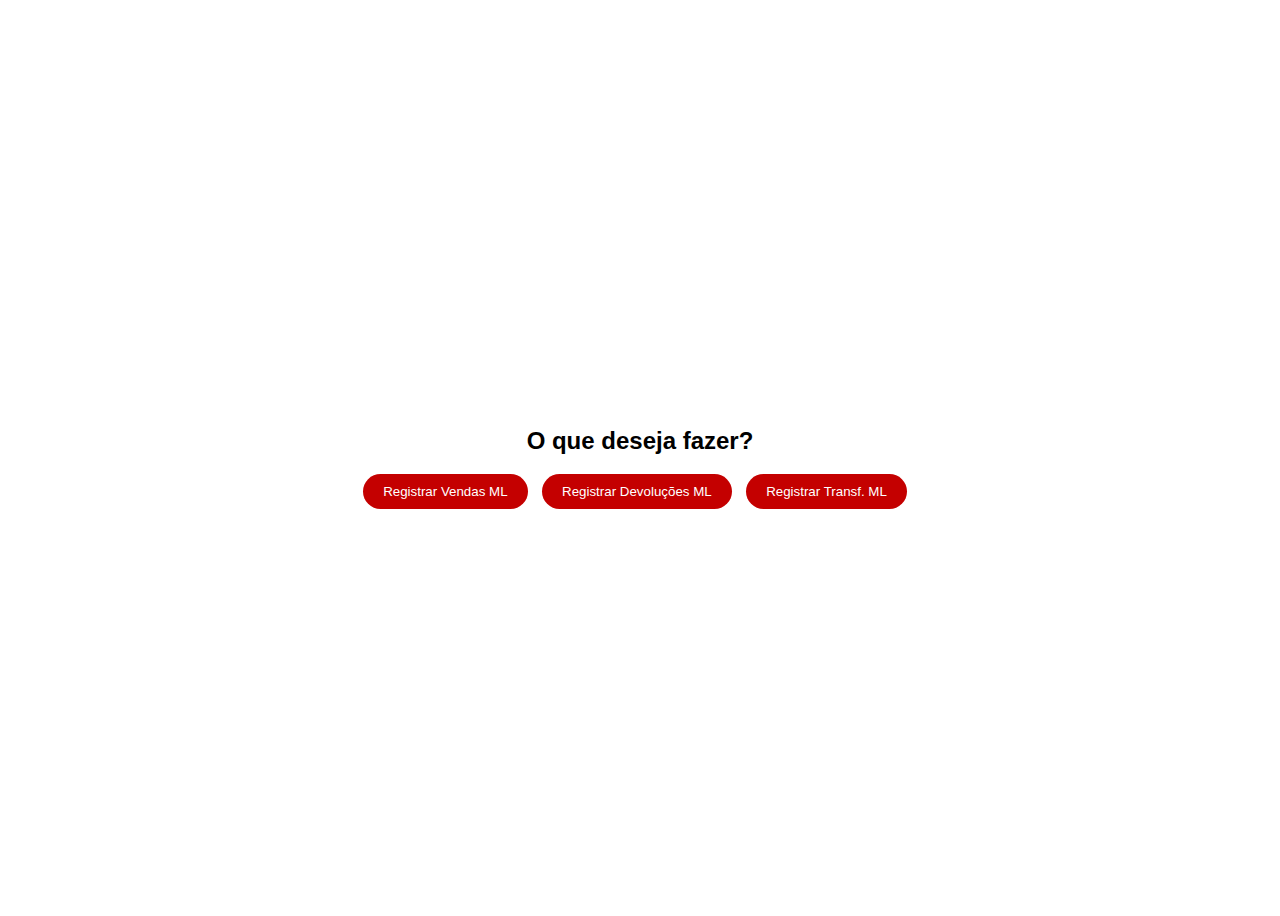
==== index.html @ fda765e8 "index.html" ====
<!DOCTYPE html>
<html lang="pt-BR">
<head>
    <meta charset="UTF-8">
    <meta name="viewport" content="width=device-width, initial-scale=1.0">
    <title>Relatórios ML - Eletropel</title>
    <!-- Incluir o CSS das Telas -->
    <link rel="stylesheet" href="style.css">
    <script src="https://apis.google.com/js/api.js"></script>
    <script>
      function iniciarAPI() {
          gapi.load('client', iniciarCliente);
      }

      function iniciarCliente() {
          gapi.client.init({
              apiKey: 'AIzaSyBAOj9gIYyX8GUPJYMfMR_XS3Pq9uULSyw'
          }).then(function() {
              console.log('API do Google Sheets autenticada com sucesso!');
              // Chamar funções para manipular a planilha
              lerPlanilha();
          }, function(error) {
              console.error('Erro ao autenticar API do Google Sheets:', error);
          });
      }

      function lerPlanilha() {
          gapi.client.sheets.spreadsheets.values.get({
              spreadsheetId: '1gfk-7sG78vVsAODL0HfRmkgkV7XOaIJCFqAKHjCms4Q/edit#gid=1653040397',
              range: 'NomeDaAba!A1:B10', // Especifique o intervalo de células que deseja ler
          }).then(function(response) {
              var valores = response.result.values;
              if (valores.length > 0) {
                  console.log('Valores lidos da planilha:');
                  valores.forEach(function(linha) {
                      console.log(linha.join(', '));
                  });
              } else {
                  console.log('Nenhum dado encontrado na planilha.');
              }
          }, function(error) {
              console.error('Erro ao ler dados da planilha:', error);
          });
      }
  </script>
  </head>
<body>
  <!-- Conteúdo da Tela 1-->
  <div id="tela1" class="tela">
    <h2>O que deseja fazer?</h2>
    <button id="botaoOpcao1">Registrar Vendas ML</button>
    <button id="botaoOpcao2">Registrar Devoluções ML</button>
    <button id="botaoOpcao3">Registrar Transf. ML</button>
  </div>
  
  <div id="tela2" class="oculto">
    <h2>Vendas Mercado Livre</h2>
    <div id="currentDate2"></div>

    <table id="salesTable">
        <thead>
            <tr>
                <th>Código do Cliente</th>
                <th>Cliente</th>
                <th>Número da Nota</th>
                <th>Valor da Nota</th>
                <th>Valor Recebido</th>
                <th>Desconto</th>
            </tr>
        </thead>
        <tbody>
            <!-- Aqui você pode adicionar as linhas conforme necessário -->
        </tbody>
    </table>

    <div id="totalReceived"></div>

    <button onclick="addSale()">Adicionar Venda</button>
    <button onclick="exportToGoogleSheets()">Exportar para Planilha</button>
    <button onclick="printTable()">Imprimir Tabela</button>
    <button onclick="backpage()">Voltar</button>
</div>    

<div id="tela3" class="oculto">
  <h2>Devoluções Mercado Livre</h2>
  <div id="currentDate3"></div>

  <table id="returnsTable">
      <thead>
          <tr>
              <th>Código do Cliente</th>
              <th>Cliente</th>
              <th>Número da Nota</th>
              <th>Valor da Nota</th>
              <th>Valor Recebido</th>
              <th>Desconto</th>
              <th>Transferido</th>
          </tr>
      </thead>
      <tbody>
          <!-- Aqui você pode adicionar as linhas conforme necessário -->
      </tbody>
  </table>

  <div id="totalReturned"></div>

  <button onclick="addReturn()">Adicionar Devolução</button>
  <button onclick="exportToGoogleSheets()">Exportar para Planilha</button>
  <button onclick="printTable()">Imprimir Tabela</button>
  <button onclick="backpage()">Voltar</button>
</div>    

<div id="tela4" class="oculto">
  <h2>Transferências Vendas ML</h2>
  <div id="currentDate4"></div>

  <table id="salesTable4">
      <thead>
          <tr>
            <th>Código do Cliente</th>
            <th>Cliente</th>
            <th>Número da Nota</th>
            <th>Valor da Nota</th>
            <th>Valor Recebido</th>
            <th>Desconto</th>
          </tr>
      </thead>
      <tbody>
          <!-- Aqui você pode adicionar as linhas conforme necessário -->
      </tbody>
  </table>

  <div id="totalReceived4"></div>

  <button onclick="addSaleTela4()">Adicionar Venda</button>
  <button onclick="exportToGoogleSheets()">Exportar para Planilha</button>
  <button onclick="printTable()">Imprimir Tabela</button>
  <button onclick="backpage()">Voltar</button>
</div>

  <!-- Incluir o JavaScript das Telas -->
  <script>
            // Referências aos elementos HTML
            const tela1 = document.getElementById('tela1');
        const tela2 = document.getElementById('tela2');
        const tela3 = document.getElementById('tela3');
        const tela4 = document.getElementById('tela4');

        const botaoOpcao1 = document.getElementById('botaoOpcao1');
        const botaoOpcao2 = document.getElementById('botaoOpcao2');
        const botaoOpcao3 = document.getElementById('botaoOpcao3');

        // Adicionando eventos aos botões
        botaoOpcao1.addEventListener('click', function() {
            tela1.classList.add('oculto');
            tela2.classList.remove('oculto');
        });

        botaoOpcao2.addEventListener('click', function() {
            tela1.classList.add('oculto');
            tela3.classList.remove('oculto');
        });

        botaoOpcao3.addEventListener('click', function() {
            tela1.classList.add('oculto');
            tela4.classList.remove('oculto');
        });

        // Função para voltar à tela anterior
        function backpage() {
            const telas = [tela1, tela2, tela3, tela4];
            for (let i = 0; i < telas.length; i++) {
                if (!telas[i].classList.contains('oculto')) {
                    telas[i].classList.add('oculto');
                    if (i > 0) {
                        if (i === 1 || i === 2 || i === 3) {
                            tela1.classList.remove('oculto');
                        } else {
                            telas[i - 1].classList.remove('oculto');
                        }
                    } else {
                        telas[telas.length - 1].classList.remove('oculto');
                    }
                    break;
                }
            }
        }

        //Script tela 2

                // Função para adicionar uma venda
                function addSale() {
                    const salesTable = document.getElementById('salesTable').getElementsByTagName('tbody')[0];
                    const newRow = salesTable.insertRow();
        
                    // Adicionar células com campos de entrada para cada dado
                    const cells = [];
                    for (let i = 0; i < 6; i++) {
                        cells.push(newRow.insertCell());
                    }
        
                    // Células com campos de entrada para cada dado
                    cells[0].innerHTML = '<input type="text" name="customerCode">';
                    cells[1].innerHTML = '<input type="text" name="customerName">';
                    cells[2].innerHTML = '<input type="text" name="invoiceNumber">';
                    cells[3].innerHTML = '<input type="number" step="0.01" name="invoiceValue" oninput="calculateDiscount(this)">';
                    cells[4].innerHTML = '<input type="number" step="0.01" name="receivedValue" oninput="updateTotalReceived()">';
                    cells[5].innerHTML = '<input type="text" name="discount">';
                }
        
                function calculateDiscount(input) {
                    const row = input.parentNode.parentNode;
                    const invoiceValue = parseFloat(row.cells[3].querySelector('input').value);
                    const receivedValue = parseFloat(row.cells[4].querySelector('input').value);
                    const discount = invoiceValue - receivedValue;
        
                    // Atualizar o valor do campo de desconto
                    row.cells[5].querySelector('input').value = discount.toFixed(2);
                }
        
                function updateTotalReceived() {
                    const rows = document.getElementById('salesTable').getElementsByTagName('tbody')[0].getElementsByTagName('tr');
                    let totalReceived = 0;
        
                    for (let i = 0; i < rows.length; i++) {
                        const receivedValue = parseFloat(rows[i].cells[4].querySelector('input').value);
                        totalReceived += isNaN(receivedValue) ? 0 : receivedValue;
                    }
        
                    document.getElementById('totalReceived').textContent = 'Total Recebido: R$ ' + totalReceived.toFixed(2);
                }
        
                function exportToGoogleSheets() {
                    alert('Dados exportados com sucesso para o Google Sheets!');
                }
        
                function printTable() {
                    window.print();
                }
        
                // Função para exibir a data atual
                function getCurrentDate() {
                    const now = new Date();
                    const formattedDate = now.toLocaleDateString('pt-BR');
                    document.getElementById('currentDate2').textContent = 'Data Transferência: ' + formattedDate;
                }
        
                // Chamada da função para exibir a data atual ao carregar a página
                getCurrentDate();

                //Script tela 3

                        // Função para adicionar uma devolução
        function addReturn() {
            const returnsTable = document.getElementById('returnsTable').getElementsByTagName('tbody')[0];
            const newRow = returnsTable.insertRow();

            // Adicionar células com campos de entrada para cada dado
            const cells = [];
            for (let i = 0; i < 7; i++) {
                cells.push(newRow.insertCell());
            }

            // Células com campos de entrada para cada dado
            cells[0].innerHTML = '<input type="text" name="customerCode">';
            cells[1].innerHTML = '<input type="text" name="customerName">';
            cells[2].innerHTML = '<input type="text" name="invoiceNumber">';
            cells[3].innerHTML = '<input type="number" step="0.01" name="invoiceValue">';
            cells[4].innerHTML = '<input type="number" step="0.01" name="returnedValue" oninput="updateTotalReturned()">';
            cells[5].innerHTML = '<input type="text" name="returnReason">';
            cells[6].innerHTML = '<input type="checkbox" name="transferred">';
        }

        function updateTotalReturned() {
            const rows = document.getElementById('returnsTable').getElementsByTagName('tbody')[0].getElementsByTagName('tr');
            let totalReturned = 0;

            for (let i = 0; i < rows.length; i++) {
                const returnedValue = parseFloat(rows[i].cells[4].querySelector('input').value);
                totalReturned += isNaN(returnedValue) ? 0 : returnedValue;
            }

            document.getElementById('totalReturned').textContent = 'Total Devolvido: R$ ' + totalReturned.toFixed(2);
        }

        function exportToGoogleSheets() {
            alert('Dados exportados com sucesso para o Google Sheets!');
        }

        function printTable() {
            window.print();
        }

        // Função para exibir a data atual
        function getCurrentDate() {
            const now = new Date();
            const formattedDate = now.toLocaleDateString('pt-BR');
            document.getElementById('currentDate3').textContent = 'Data Devolução: ' + formattedDate;
        }

        // Chamada da função para exibir a data atual ao carregar a página
        getCurrentDate();

    // Script tela 4

    // Função para adicionar uma venda na tela 4
    function addSaleTela4() {
        const salesTable = document.getElementById('salesTable4').getElementsByTagName('tbody')[0];
        const newRow = salesTable.insertRow();

        // Adicionar células com campos de entrada para cada dado
        const cells = [];
        for (let i = 0; i < 6; i++) {
            cells.push(newRow.insertCell());
        }

        // Células com campos de entrada para cada dado
        cells[0].innerHTML = '<input type="text" name="customerCode">';
        cells[1].innerHTML = '<input type="text" name="customerName">';
        cells[2].innerHTML = '<input type="text" name="invoiceNumber">';
        cells[3].innerHTML = '<input type="number" step="0.01" name="invoiceValue" oninput="calculateDiscount(this)">';
        cells[4].innerHTML = '<input type="number" step="0.01" name="receivedValue" oninput="updateTotalReceivedTela4()">';
        cells[5].innerHTML = '<input type="text" name="discount">';
    }

    function calculateDiscount(input) {
        const row = input.parentNode.parentNode;
        const invoiceValue = parseFloat(row.cells[3].querySelector('input').value);
        const receivedValue = parseFloat(row.cells[4].querySelector('input').value);
        const discount = invoiceValue - receivedValue;

        // Atualizar o valor do campo de desconto
        row.cells[5].querySelector('input').value = discount.toFixed(2);
    }

    function updateTotalReceivedTela4() {
        const rows = document.getElementById('salesTable4').getElementsByTagName('tbody')[0].getElementsByTagName('tr');
        let totalReceived = 0;

        for (let i = 0; i < rows.length; i++) {
            const receivedValue = parseFloat(rows[i].cells[4].querySelector('input').value);
            totalReceived += isNaN(receivedValue) ? 0 : receivedValue;
        }

        document.getElementById('totalReceived4').textContent = 'Total Recebido: R$ ' + totalReceived.toFixed(2);
    }

    function exportToGoogleSheets() {
        alert('Dados exportados com sucesso para o Google Sheets!');
    }

    function printTable() {
        window.print();
    }

    // Função para exibir a data atual na tela 4
    function getCurrentDate() {
        const now = new Date();
        const formattedDate = now.toLocaleDateString('pt-BR');
        document.getElementById('currentDate4').textContent = 'Data Transferência: ' + formattedDate;
    }

    // Chamada da função para exibir a data atual ao carregar a página na tela 4
    getCurrentDate();
  </script>
</body>
</html>
---- style.css ----
body {
    display: flex;
    align-items: center;
    justify-content: center;
    height: 100vh;
    font-family: Arial, sans-serif;
}

.oculto {
    display: none;
}

#tela2, #tela3, #tela4 {
    height: 100vh;
    font-family: Arial, sans-serif;
    margin: 20px;
}
/* ESTILOS DAS TELAS 2, 3 e 4 */

h2 {
    text-align: center;
}

table {
    width: 100%;
    border-collapse: collapse;
    margin-bottom: 20px;
}

table th, table td {
  border: 1px solid #ddd;
    padding: 8px;
    text-align: center;
}

table th {
    background-color: #f2f2f2;
}

button {
    padding: 10px 20px;
    background-color: #c40000;
    color: white;
    border: none;
    cursor: pointer;
    margin-right: 10px;
    border-radius: 20px;
}

button:hover {
    background-color: #ff7878;
    transition: 0.8s;
}

#totalReceived {
    margin-top: 10px;
    font-weight: bold;
}

#currentDate {
    text-align: right;
    margin-bottom: 20px;
}
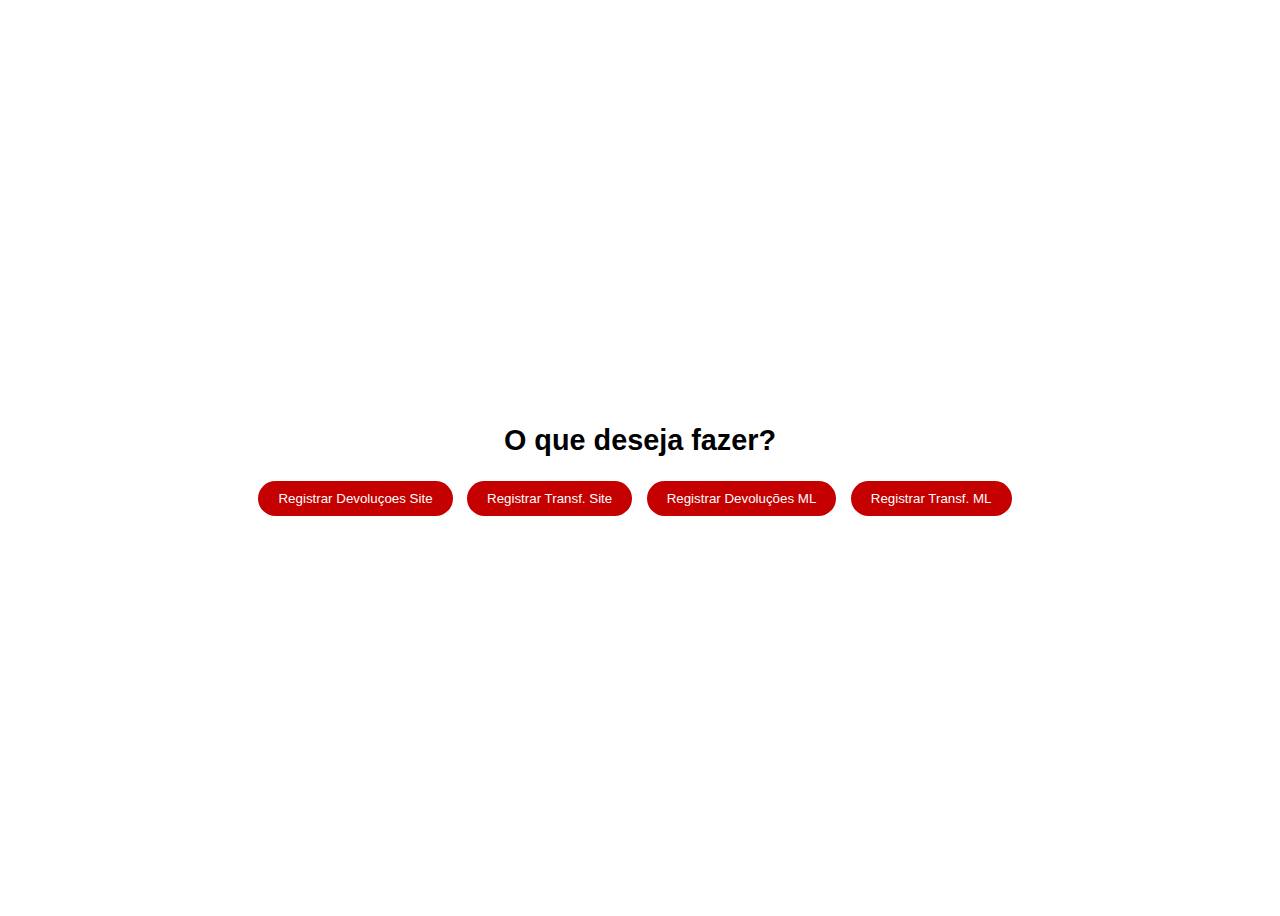
==== commit bdb8f781: "index.html" ====
--- a/index.html
+++ b/index.html
@@ -1,147 +1,46 @@
 <!DOCTYPE html>
 <html lang="pt-BR">
+
 <head>
     <meta charset="UTF-8">
     <meta name="viewport" content="width=device-width, initial-scale=1.0">
     <title>Relatórios ML - Eletropel</title>
     <!-- Incluir o CSS das Telas -->
     <link rel="stylesheet" href="style.css">
-    <script src="https://apis.google.com/js/api.js"></script>
+
+</head>
+
+<body>
+    <!-- Conteúdo da Tela 1-->
+    <div id="tela1" class="tela">
+        <h2>O que deseja fazer?</h2>
+        <button id="botaoOpcao1">Registrar Devoluçoes Site</button>
+        <button id="botaoOpcao4">Registrar Transf. Site</button>
+        <button id="botaoOpcao2">Registrar Devoluções ML</button>
+        <button id="botaoOpcao3">Registrar Transf. ML</button>
+    </div>
+
+    <!-- Conteúdo da Tela 2-->
+    <div id="tela2" class="oculto">
+            <iframe  src="https://docs.google.com/forms/d/e/1FAIpQLSfOCUJb0bfWxNnIndN2syYBJL9WbxooMzanW2RtgNfv-3du1g/viewform?embedded=true" width="1000" height="1200" frameborder="0" marginheight="0" marginwidth="0">Carregando…</iframe>
+            <button class="fixed-button" onclick="voltarAoInicio()">Voltar ao Início</button>
+        </div>
+
+    <!-- Conteúdo da Tela 3-->
+    <div id="tela3" class="oculto">
+            <iframe  src="https://docs.google.com/forms/d/e/1FAIpQLSe10FKGKsLWcFwhMBNNuIvwvUtAJIHkKozpP27LEAgxGFseqw/viewform?embedded=true" width="700" height="1200" frameborder="0" marginheight="0" marginwidth="0">Carregando…</iframe>
+            <button class="fixed-button" onclick="voltarAoInicio()">Voltar ao Início</button>
+    </div>
+
+    <!-- Conteúdo da Tela 4-->
+    <div id="tela4" class="oculto">
+            <iframe  src="https://docs.google.com/forms/d/e/1FAIpQLSezQVmMBfvigt8Hh-00I240JVOXlC1cO7_pPqWBK7kRlb-NSg/viewform?embedded=true" width="700" height="1200" frameborder="0" marginheight="0" marginwidth="0">Carregando…</iframe>
+            <button class="fixed-button" onclick="voltarAoInicio()">Voltar ao Início</button>
+    </div>
+
     <script>
-      function iniciarAPI() {
-          gapi.load('client', iniciarCliente);
-      }
-
-      function iniciarCliente() {
-          gapi.client.init({
-              apiKey: 'AIzaSyBAOj9gIYyX8GUPJYMfMR_XS3Pq9uULSyw'
-          }).then(function() {
-              console.log('API do Google Sheets autenticada com sucesso!');
-              // Chamar funções para manipular a planilha
-              lerPlanilha();
-          }, function(error) {
-              console.error('Erro ao autenticar API do Google Sheets:', error);
-          });
-      }
-
-      function lerPlanilha() {
-          gapi.client.sheets.spreadsheets.values.get({
-              spreadsheetId: '1gfk-7sG78vVsAODL0HfRmkgkV7XOaIJCFqAKHjCms4Q/edit#gid=1653040397',
-              range: 'NomeDaAba!A1:B10', // Especifique o intervalo de células que deseja ler
-          }).then(function(response) {
-              var valores = response.result.values;
-              if (valores.length > 0) {
-                  console.log('Valores lidos da planilha:');
-                  valores.forEach(function(linha) {
-                      console.log(linha.join(', '));
-                  });
-              } else {
-                  console.log('Nenhum dado encontrado na planilha.');
-              }
-          }, function(error) {
-              console.error('Erro ao ler dados da planilha:', error);
-          });
-      }
-  </script>
-  </head>
-<body>
-  <!-- Conteúdo da Tela 1-->
-  <div id="tela1" class="tela">
-    <h2>O que deseja fazer?</h2>
-    <button id="botaoOpcao1">Registrar Vendas ML</button>
-    <button id="botaoOpcao2">Registrar Devoluções ML</button>
-    <button id="botaoOpcao3">Registrar Transf. ML</button>
-  </div>
-  
-  <div id="tela2" class="oculto">
-    <h2>Vendas Mercado Livre</h2>
-    <div id="currentDate2"></div>
-
-    <table id="salesTable">
-        <thead>
-            <tr>
-                <th>Código do Cliente</th>
-                <th>Cliente</th>
-                <th>Número da Nota</th>
-                <th>Valor da Nota</th>
-                <th>Valor Recebido</th>
-                <th>Desconto</th>
-            </tr>
-        </thead>
-        <tbody>
-            <!-- Aqui você pode adicionar as linhas conforme necessário -->
-        </tbody>
-    </table>
-
-    <div id="totalReceived"></div>
-
-    <button onclick="addSale()">Adicionar Venda</button>
-    <button onclick="exportToGoogleSheets()">Exportar para Planilha</button>
-    <button onclick="printTable()">Imprimir Tabela</button>
-    <button onclick="backpage()">Voltar</button>
-</div>    
-
-<div id="tela3" class="oculto">
-  <h2>Devoluções Mercado Livre</h2>
-  <div id="currentDate3"></div>
-
-  <table id="returnsTable">
-      <thead>
-          <tr>
-              <th>Código do Cliente</th>
-              <th>Cliente</th>
-              <th>Número da Nota</th>
-              <th>Valor da Nota</th>
-              <th>Valor Recebido</th>
-              <th>Desconto</th>
-              <th>Transferido</th>
-          </tr>
-      </thead>
-      <tbody>
-          <!-- Aqui você pode adicionar as linhas conforme necessário -->
-      </tbody>
-  </table>
-
-  <div id="totalReturned"></div>
-
-  <button onclick="addReturn()">Adicionar Devolução</button>
-  <button onclick="exportToGoogleSheets()">Exportar para Planilha</button>
-  <button onclick="printTable()">Imprimir Tabela</button>
-  <button onclick="backpage()">Voltar</button>
-</div>    
-
-<div id="tela4" class="oculto">
-  <h2>Transferências Vendas ML</h2>
-  <div id="currentDate4"></div>
-
-  <table id="salesTable4">
-      <thead>
-          <tr>
-            <th>Código do Cliente</th>
-            <th>Cliente</th>
-            <th>Número da Nota</th>
-            <th>Valor da Nota</th>
-            <th>Valor Recebido</th>
-            <th>Desconto</th>
-          </tr>
-      </thead>
-      <tbody>
-          <!-- Aqui você pode adicionar as linhas conforme necessário -->
-      </tbody>
-  </table>
-
-  <div id="totalReceived4"></div>
-
-  <button onclick="addSaleTela4()">Adicionar Venda</button>
-  <button onclick="exportToGoogleSheets()">Exportar para Planilha</button>
-  <button onclick="printTable()">Imprimir Tabela</button>
-  <button onclick="backpage()">Voltar</button>
-</div>
-
-  <!-- Incluir o JavaScript das Telas -->
-  <script>
-            // Referências aos elementos HTML
-            const tela1 = document.getElementById('tela1');
+        // Referências aos elementos HTML
+        const tela1 = document.getElementById('tela1');
         const tela2 = document.getElementById('tela2');
         const tela3 = document.getElementById('tela3');
         const tela4 = document.getElementById('tela4');
@@ -167,201 +66,13 @@
         });
 
         // Função para voltar à tela anterior
-        function backpage() {
-            const telas = [tela1, tela2, tela3, tela4];
-            for (let i = 0; i < telas.length; i++) {
-                if (!telas[i].classList.contains('oculto')) {
-                    telas[i].classList.add('oculto');
-                    if (i > 0) {
-                        if (i === 1 || i === 2 || i === 3) {
-                            tela1.classList.remove('oculto');
-                        } else {
-                            telas[i - 1].classList.remove('oculto');
-                        }
-                    } else {
-                        telas[telas.length - 1].classList.remove('oculto');
-                    }
-                    break;
-                }
-            }
+        function voltarAoInicio() {
+            tela2.classList.add('oculto');
+            tela3.classList.add('oculto');
+            tela4.classList.add('oculto');
+            tela1.classList.remove('oculto');
         }
+    </script>
+</body>
 
-        //Script tela 2
-
-                // Função para adicionar uma venda
-                function addSale() {
-                    const salesTable = document.getElementById('salesTable').getElementsByTagName('tbody')[0];
-                    const newRow = salesTable.insertRow();
-        
-                    // Adicionar células com campos de entrada para cada dado
-                    const cells = [];
-                    for (let i = 0; i < 6; i++) {
-                        cells.push(newRow.insertCell());
-                    }
-        
-                    // Células com campos de entrada para cada dado
-                    cells[0].innerHTML = '<input type="text" name="customerCode">';
-                    cells[1].innerHTML = '<input type="text" name="customerName">';
-                    cells[2].innerHTML = '<input type="text" name="invoiceNumber">';
-                    cells[3].innerHTML = '<input type="number" step="0.01" name="invoiceValue" oninput="calculateDiscount(this)">';
-                    cells[4].innerHTML = '<input type="number" step="0.01" name="receivedValue" oninput="updateTotalReceived()">';
-                    cells[5].innerHTML = '<input type="text" name="discount">';
-                }
-        
-                function calculateDiscount(input) {
-                    const row = input.parentNode.parentNode;
-                    const invoiceValue = parseFloat(row.cells[3].querySelector('input').value);
-                    const receivedValue = parseFloat(row.cells[4].querySelector('input').value);
-                    const discount = invoiceValue - receivedValue;
-        
-                    // Atualizar o valor do campo de desconto
-                    row.cells[5].querySelector('input').value = discount.toFixed(2);
-                }
-        
-                function updateTotalReceived() {
-                    const rows = document.getElementById('salesTable').getElementsByTagName('tbody')[0].getElementsByTagName('tr');
-                    let totalReceived = 0;
-        
-                    for (let i = 0; i < rows.length; i++) {
-                        const receivedValue = parseFloat(rows[i].cells[4].querySelector('input').value);
-                        totalReceived += isNaN(receivedValue) ? 0 : receivedValue;
-                    }
-        
-                    document.getElementById('totalReceived').textContent = 'Total Recebido: R$ ' + totalReceived.toFixed(2);
-                }
-        
-                function exportToGoogleSheets() {
-                    alert('Dados exportados com sucesso para o Google Sheets!');
-                }
-        
-                function printTable() {
-                    window.print();
-                }
-        
-                // Função para exibir a data atual
-                function getCurrentDate() {
-                    const now = new Date();
-                    const formattedDate = now.toLocaleDateString('pt-BR');
-                    document.getElementById('currentDate2').textContent = 'Data Transferência: ' + formattedDate;
-                }
-        
-                // Chamada da função para exibir a data atual ao carregar a página
-                getCurrentDate();
-
-                //Script tela 3
-
-                        // Função para adicionar uma devolução
-        function addReturn() {
-            const returnsTable = document.getElementById('returnsTable').getElementsByTagName('tbody')[0];
-            const newRow = returnsTable.insertRow();
-
-            // Adicionar células com campos de entrada para cada dado
-            const cells = [];
-            for (let i = 0; i < 7; i++) {
-                cells.push(newRow.insertCell());
-            }
-
-            // Células com campos de entrada para cada dado
-            cells[0].innerHTML = '<input type="text" name="customerCode">';
-            cells[1].innerHTML = '<input type="text" name="customerName">';
-            cells[2].innerHTML = '<input type="text" name="invoiceNumber">';
-            cells[3].innerHTML = '<input type="number" step="0.01" name="invoiceValue">';
-            cells[4].innerHTML = '<input type="number" step="0.01" name="returnedValue" oninput="updateTotalReturned()">';
-            cells[5].innerHTML = '<input type="text" name="returnReason">';
-            cells[6].innerHTML = '<input type="checkbox" name="transferred">';
-        }
-
-        function updateTotalReturned() {
-            const rows = document.getElementById('returnsTable').getElementsByTagName('tbody')[0].getElementsByTagName('tr');
-            let totalReturned = 0;
-
-            for (let i = 0; i < rows.length; i++) {
-                const returnedValue = parseFloat(rows[i].cells[4].querySelector('input').value);
-                totalReturned += isNaN(returnedValue) ? 0 : returnedValue;
-            }
-
-            document.getElementById('totalReturned').textContent = 'Total Devolvido: R$ ' + totalReturned.toFixed(2);
-        }
-
-        function exportToGoogleSheets() {
-            alert('Dados exportados com sucesso para o Google Sheets!');
-        }
-
-        function printTable() {
-            window.print();
-        }
-
-        // Função para exibir a data atual
-        function getCurrentDate() {
-            const now = new Date();
-            const formattedDate = now.toLocaleDateString('pt-BR');
-            document.getElementById('currentDate3').textContent = 'Data Devolução: ' + formattedDate;
-        }
-
-        // Chamada da função para exibir a data atual ao carregar a página
-        getCurrentDate();
-
-    // Script tela 4
-
-    // Função para adicionar uma venda na tela 4
-    function addSaleTela4() {
-        const salesTable = document.getElementById('salesTable4').getElementsByTagName('tbody')[0];
-        const newRow = salesTable.insertRow();
-
-        // Adicionar células com campos de entrada para cada dado
-        const cells = [];
-        for (let i = 0; i < 6; i++) {
-            cells.push(newRow.insertCell());
-        }
-
-        // Células com campos de entrada para cada dado
-        cells[0].innerHTML = '<input type="text" name="customerCode">';
-        cells[1].innerHTML = '<input type="text" name="customerName">';
-        cells[2].innerHTML = '<input type="text" name="invoiceNumber">';
-        cells[3].innerHTML = '<input type="number" step="0.01" name="invoiceValue" oninput="calculateDiscount(this)">';
-        cells[4].innerHTML = '<input type="number" step="0.01" name="receivedValue" oninput="updateTotalReceivedTela4()">';
-        cells[5].innerHTML = '<input type="text" name="discount">';
-    }
-
-    function calculateDiscount(input) {
-        const row = input.parentNode.parentNode;
-        const invoiceValue = parseFloat(row.cells[3].querySelector('input').value);
-        const receivedValue = parseFloat(row.cells[4].querySelector('input').value);
-        const discount = invoiceValue - receivedValue;
-
-        // Atualizar o valor do campo de desconto
-        row.cells[5].querySelector('input').value = discount.toFixed(2);
-    }
-
-    function updateTotalReceivedTela4() {
-        const rows = document.getElementById('salesTable4').getElementsByTagName('tbody')[0].getElementsByTagName('tr');
-        let totalReceived = 0;
-
-        for (let i = 0; i < rows.length; i++) {
-            const receivedValue = parseFloat(rows[i].cells[4].querySelector('input').value);
-            totalReceived += isNaN(receivedValue) ? 0 : receivedValue;
-        }
-
-        document.getElementById('totalReceived4').textContent = 'Total Recebido: R$ ' + totalReceived.toFixed(2);
-    }
-
-    function exportToGoogleSheets() {
-        alert('Dados exportados com sucesso para o Google Sheets!');
-    }
-
-    function printTable() {
-        window.print();
-    }
-
-    // Função para exibir a data atual na tela 4
-    function getCurrentDate() {
-        const now = new Date();
-        const formattedDate = now.toLocaleDateString('pt-BR');
-        document.getElementById('currentDate4').textContent = 'Data Transferência: ' + formattedDate;
-    }
-
-    // Chamada da função para exibir a data atual ao carregar a página na tela 4
-    getCurrentDate();
-  </script>
-</body>
 </html>
--- a/style.css
+++ b/style.css
@@ -15,26 +15,10 @@
     font-family: Arial, sans-serif;
     margin: 20px;
 }
-/* ESTILOS DAS TELAS 2, 3 e 4 */
 
 h2 {
     text-align: center;
-}
-
-table {
-    width: 100%;
-    border-collapse: collapse;
-    margin-bottom: 20px;
-}
-
-table th, table td {
-  border: 1px solid #ddd;
-    padding: 8px;
-    text-align: center;
-}
-
-table th {
-    background-color: #f2f2f2;
+    font-size: 180%;
 }
 
 button {
@@ -60,4 +44,10 @@
 #currentDate {
     text-align: right;
     margin-bottom: 20px;
-}+}
+.fixed-button {
+    position: fixed;
+    bottom: 20px; /* Distância do topo */
+    right: 20px; /* Distância da direita */
+    z-index: 1000; /* Garante que o botão esteja acima de outros elementos */
+}
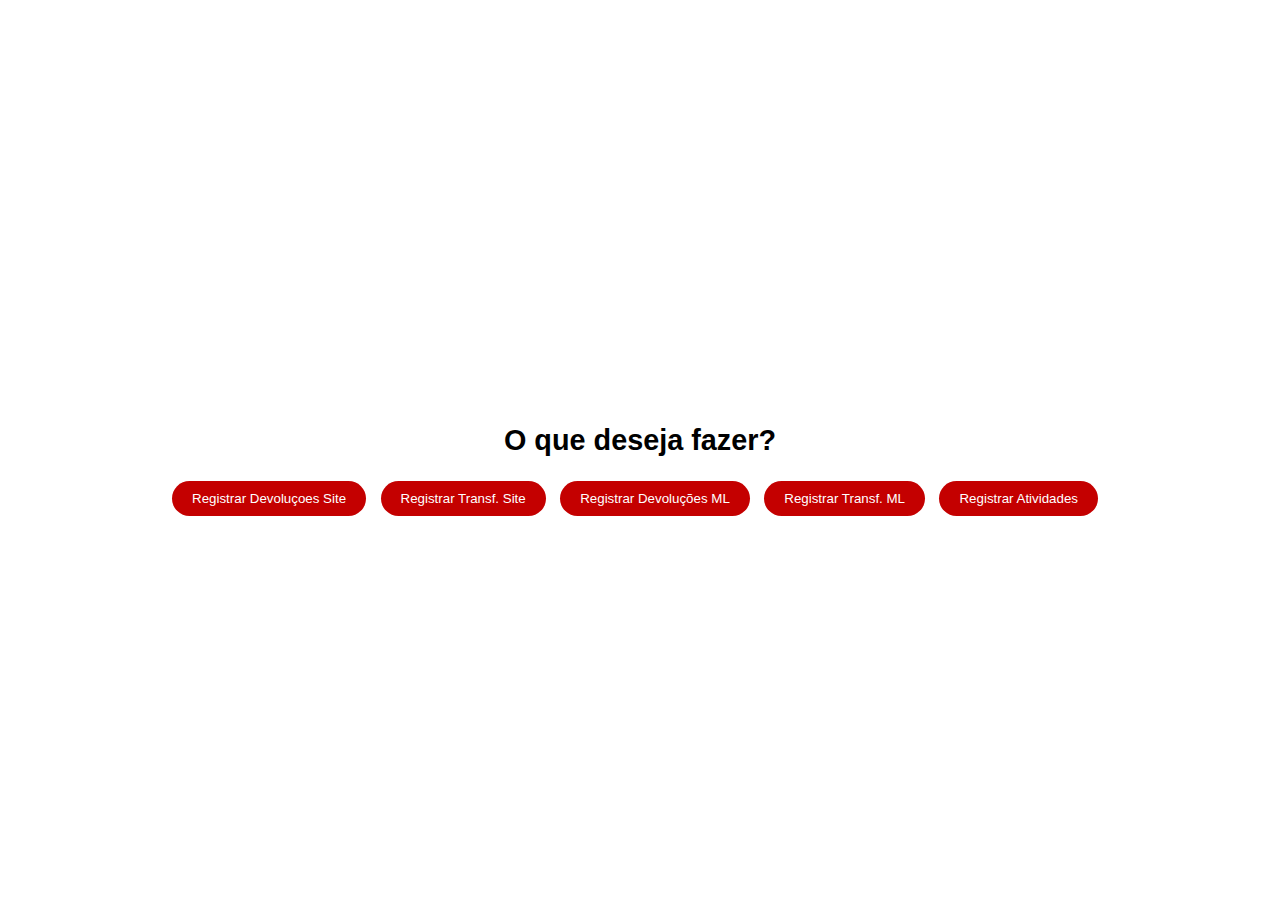
==== commit 457968d3: "index.html" ====
--- a/index.html
+++ b/index.html
@@ -18,6 +18,7 @@
         <button id="botaoOpcao4">Registrar Transf. Site</button>
         <button id="botaoOpcao2">Registrar Devoluções ML</button>
         <button id="botaoOpcao3">Registrar Transf. ML</button>
+        <button id="botaoOpcao5">Registrar Atividades</button>
     </div>
 
     <!-- Conteúdo da Tela 2-->
@@ -35,6 +36,12 @@
     <!-- Conteúdo da Tela 4-->
     <div id="tela4" class="oculto">
             <iframe  src="https://docs.google.com/forms/d/e/1FAIpQLSezQVmMBfvigt8Hh-00I240JVOXlC1cO7_pPqWBK7kRlb-NSg/viewform?embedded=true" width="700" height="1200" frameborder="0" marginheight="0" marginwidth="0">Carregando…</iframe>
+            <button class="fixed-button" onclick="voltarAoInicio()">Voltar ao Início</button>
+    </div>
+
+        <!-- Conteúdo da Tela 5-->
+    <div id="tela4" class="oculto">
+            <iframe src="https://docs.google.com/forms/d/e/1FAIpQLSeTCHuWK4artndaAnH1dqmAxkYddu8CrP2DI4MQRSu-TOL3mg/viewform?embedded=true" width="700" height="1200" frameborder="0" marginheight="0" marginwidth="0">Carregando…</iframe>
             <button class="fixed-button" onclick="voltarAoInicio()">Voltar ao Início</button>
     </div>
 
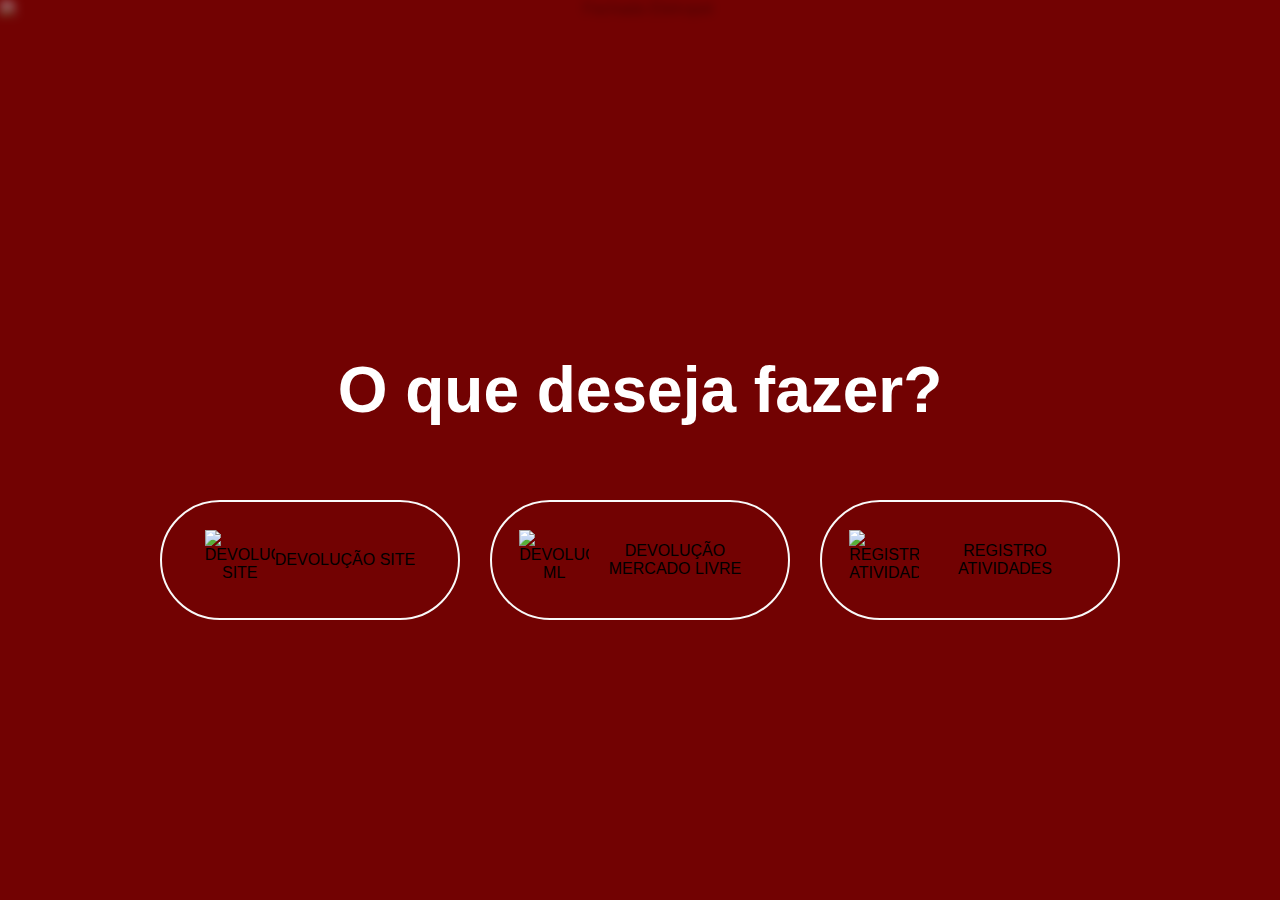
==== commit 8aab288f: "index.html" ====
--- a/index.html
+++ b/index.html
@@ -5,79 +5,83 @@
     <meta charset="UTF-8">
     <meta name="viewport" content="width=device-width, initial-scale=1.0">
     <title>Relatórios ML - Eletropel</title>
-    <!-- Incluir o CSS das Telas -->
     <link rel="stylesheet" href="style.css">
-
 </head>
 
 <body>
-    <!-- Conteúdo da Tela 1-->
+    <!-- Conteúdo da Tela 1 -->
     <div id="tela1" class="tela">
+        <img class="Fachada" 
+             src="https://eletropeldistribuidora.com.br/wp-content/webp-express/webp-images/doc-root/wp-content/uploads/2023/11/A-FRENTE-DA-LOJA-ELETROPEL.jpg.webp" 
+             alt="Fachada Eletropel">
         <h2>O que deseja fazer?</h2>
-        <button id="botaoOpcao1">Registrar Devoluçoes Site</button>
-        <button id="botaoOpcao4">Registrar Transf. Site</button>
-        <button id="botaoOpcao2">Registrar Devoluções ML</button>
-        <button id="botaoOpcao3">Registrar Transf. ML</button>
-        <button id="botaoOpcao5">Registrar Atividades</button>
+        <div class="grid-container">
+            <button id="botaoOpcao1">
+                <img src="https://github.com/Goguenblouts/ml/blob/main/icones/dev%20site.png?raw=true" alt="Devolução Site">
+                DEVOLUÇÃO SITE
+            </button>
+            <button id="botaoOpcao2">
+                <img src="https://github.com/Goguenblouts/ml/blob/main/icones/dev%20ml.png?raw=true" alt="Devolução ML">
+                DEVOLUÇÃO MERCADO LIVRE
+            </button>
+            <button id="botaoOpcao3">
+                <img src="https://github.com/Goguenblouts/ml/blob/main/icones/reg%20atv.png?raw=true" alt="Registro Atividades">
+                REGISTRO ATIVIDADES
+            </button>
+        </div>
+    </div>
+    <!-- Conteúdo da Tela 2 -->
+    <div id="tela2" class="oculto">
+        <iframe src="https://docs.google.com/forms/d/e/1FAIpQLSfOCUJb0bfWxNnIndN2syYBJL9WbxooMzanW2RtgNfv-3du1g/viewform?embedded=true" width="700" height="1000" frameborder="0" marginheight="0" marginwidth="0">Carregando…</iframe>
+        </iframe>
+        <button class="fixed-button" onclick="voltarAoInicio()">Voltar ao Início</button>
     </div>
 
-    <!-- Conteúdo da Tela 2-->
-    <div id="tela2" class="oculto">
-            <iframe  src="https://docs.google.com/forms/d/e/1FAIpQLSfOCUJb0bfWxNnIndN2syYBJL9WbxooMzanW2RtgNfv-3du1g/viewform?embedded=true" width="1000" height="1200" frameborder="0" marginheight="0" marginwidth="0">Carregando…</iframe>
-            <button class="fixed-button" onclick="voltarAoInicio()">Voltar ao Início</button>
-        </div>
-
-    <!-- Conteúdo da Tela 3-->
+    <!-- Conteúdo da Tela 3 -->
     <div id="tela3" class="oculto">
-            <iframe  src="https://docs.google.com/forms/d/e/1FAIpQLSe10FKGKsLWcFwhMBNNuIvwvUtAJIHkKozpP27LEAgxGFseqw/viewform?embedded=true" width="700" height="1200" frameborder="0" marginheight="0" marginwidth="0">Carregando…</iframe>
-            <button class="fixed-button" onclick="voltarAoInicio()">Voltar ao Início</button>
+        <iframe src="https://docs.google.com/forms/d/e/1FAIpQLSe10FKGKsLWcFwhMBNNuIvwvUtAJIHkKozpP27LEAgxGFseqw/viewform?embedded=true" width="700" height="1000" frameborder="0" marginheight="0" marginwidth="0">Carregando…</iframe>
+        </iframe>
+        <button class="fixed-button" onclick="voltarAoInicio()">Voltar ao Início</button>
     </div>
 
-    <!-- Conteúdo da Tela 4-->
+    <!-- Conteúdo da Tela 4 -->
     <div id="tela4" class="oculto">
-            <iframe  src="https://docs.google.com/forms/d/e/1FAIpQLSezQVmMBfvigt8Hh-00I240JVOXlC1cO7_pPqWBK7kRlb-NSg/viewform?embedded=true" width="700" height="1200" frameborder="0" marginheight="0" marginwidth="0">Carregando…</iframe>
-            <button class="fixed-button" onclick="voltarAoInicio()">Voltar ao Início</button>
-    </div>
-
-        <!-- Conteúdo da Tela 5-->
-    <div id="tela4" class="oculto">
-            <iframe src="https://docs.google.com/forms/d/e/1FAIpQLSeTCHuWK4artndaAnH1dqmAxkYddu8CrP2DI4MQRSu-TOL3mg/viewform?embedded=true" width="700" height="1200" frameborder="0" marginheight="0" marginwidth="0">Carregando…</iframe>
-            <button class="fixed-button" onclick="voltarAoInicio()">Voltar ao Início</button>
+        <iframe src="https://docs.google.com/forms/d/e/1FAIpQLSeTCHuWK4artndaAnH1dqmAxkYddu8CrP2DI4MQRSu-TOL3mg/viewform?embedded=true" width="700" height="1000" frameborder="0" marginheight="0" marginwidth="0">Carregando…</iframe>
+        </iframe>
+        <button class="fixed-button" onclick="voltarAoInicio()">Voltar ao Início</button>
     </div>
 
     <script>
-        // Referências aos elementos HTML
-        const tela1 = document.getElementById('tela1');
-        const tela2 = document.getElementById('tela2');
-        const tela3 = document.getElementById('tela3');
-        const tela4 = document.getElementById('tela4');
+        // Seleção dos elementos
+        const telas = {
+            tela1: document.getElementById('tela1'),
+            tela2: document.getElementById('tela2'),
+            tela3: document.getElementById('tela3'),
+            tela4: document.getElementById('tela4')
+        };
 
-        const botaoOpcao1 = document.getElementById('botaoOpcao1');
-        const botaoOpcao2 = document.getElementById('botaoOpcao2');
-        const botaoOpcao3 = document.getElementById('botaoOpcao3');
+        const botoes = {
+            botaoOpcao1: document.getElementById('botaoOpcao1'),
+            botaoOpcao2: document.getElementById('botaoOpcao2'),
+            botaoOpcao3: document.getElementById('botaoOpcao3')
+        };
+
+        // Função para troca de telas
+        function mostrarTela(telaAtivar) {
+            Object.values(telas).forEach(tela => tela.classList.add('oculto'));
+            if (telas[telaAtivar]) {
+                telas[telaAtivar].classList.remove('oculto');
+            }
+        }
 
         // Adicionando eventos aos botões
-        botaoOpcao1.addEventListener('click', function() {
-            tela1.classList.add('oculto');
-            tela2.classList.remove('oculto');
-        });
+        if (botoes.botaoOpcao1) botoes.botaoOpcao1.addEventListener('click', () => mostrarTela('tela2'));
+        if (botoes.botaoOpcao2) botoes.botaoOpcao2.addEventListener('click', () => mostrarTela('tela3'));
+        if (botoes.botaoOpcao3) botoes.botaoOpcao3.addEventListener('click', () => mostrarTela('tela4'));
 
-        botaoOpcao2.addEventListener('click', function() {
-            tela1.classList.add('oculto');
-            tela3.classList.remove('oculto');
-        });
-
-        botaoOpcao3.addEventListener('click', function() {
-            tela1.classList.add('oculto');
-            tela4.classList.remove('oculto');
-        });
-
-        // Função para voltar à tela anterior
+        // Função para voltar ao início
         function voltarAoInicio() {
-            tela2.classList.add('oculto');
-            tela3.classList.add('oculto');
-            tela4.classList.add('oculto');
-            tela1.classList.remove('oculto');
+            mostrarTela('tela1');
         }
     </script>
 </body>
--- a/style.css
+++ b/style.css
@@ -1,53 +1,163 @@
+/* Configuração global */
 body {
-    display: flex;
-    align-items: center;
-    justify-content: center;
-    height: 100vh;
-    font-family: Arial, sans-serif;
-}
-
-.oculto {
-    display: none;
-}
-
-#tela2, #tela3, #tela4 {
-    height: 100vh;
-    font-family: Arial, sans-serif;
-    margin: 20px;
+  display: flex;
+  flex-direction: column;
+  align-items: center;
+  justify-content: center;
+  height: 100vh;
+  font-family: Arial Black, sans-serif;
+  background-color: #990000; /* Fundo vermelho sólido */
+  margin: 0;
 }
 
 h2 {
-    text-align: center;
-    font-size: 180%;
+  text-align: center;
+  font-size: 4rem;
+  padding-top: 300px;
+  color: #ffffff;
 }
 
-button {
-    padding: 10px 20px;
-    background-color: #c40000;
-    color: white;
-    border: none;
-    cursor: pointer;
-    margin-right: 10px;
-    border-radius: 20px;
+.tela {
+  text-align: center;
 }
 
-button:hover {
-    background-color: #ff7878;
-    transition: 0.8s;
+/* Botão Estilizado */
+button {
+  --color: #8f0000;
+  padding: 0.8em 1.7em;
+  background-color: transparent;
+  border-radius: 100px;
+  position: relative;
+  overflow: hidden;
+  cursor: pointer;
+  transition: 0.5s;
+  font-weight: 400;
+  font-size: 1rem;
+  border: 2px solid #f9f9f9; /* Corrigido a sintaxe */
+  font-family: inherit;
+  text-transform: uppercase;
+  z-index: 1;
+  display: flex;
+  align-items: center;
+  justify-content: center;
+  width: 300px;
+  height: 120px;
+  margin: 10px;
 }
 
-#totalReceived {
-    margin-top: 10px;
-    font-weight: bold;
+/* Efeito de gradiente no hover */
+button:hover {
+  background: linear-gradient(to right, #ff4c4c, #ff7878);
+  color: #ffffff;
+  transform: scale(1.05);
 }
 
-#currentDate {
-    text-align: right;
-    margin-bottom: 20px;
+/* Efeito circular no hover */
+button::before,
+button::after {
+  content: '';
+  display: block;
+  width: 50px;
+  height: 50px;
+  transform: translate(-50%, -50%);
+  position: absolute;
+  border-radius: 50%;
+  z-index: -1;
+  background-color: var(--color);
+  transition: 1s ease;
 }
+
+button::before {
+  top: -1em;
+  left: -1em;
+}
+
+button::after {
+  left: calc(100% + 1em);
+  top: calc(100% + 1em);
+}
+
+button:hover::before,
+button:hover::after {
+  height: 410px;
+  width: 410px;
+}
+
+button:active {
+  filter: brightness(0.8);
+}
+
+/* Contêiner da grade */
+.grid-container {
+  display: flex;
+  gap: 10px;
+  justify-content: center;
+  padding: 10px;
+  padding-bottom: 200px;
+}
+
+/* Icones dos botoes */
+button img{
+  width: 70px;
+  height: 60px;
+}
+
+/* Botão flutuante fixo */
 .fixed-button {
-    position: fixed;
-    bottom: 20px; /* Distância do topo */
-    right: 20px; /* Distância da direita */
-    z-index: 1000; /* Garante que o botão esteja acima de outros elementos */
+  position: fixed;
+  bottom: 20px;
+  right: 20px;
+  z-index: 1000;
+  background-color: #000000;
+  color: #fff;
+  padding: 10px 20px;
+  border-radius: 50px;
+  font-size: 1rem;
+  text-transform: uppercase;
+  border: none;
+  cursor: pointer;
+  transition: background-color 0.3s;
 }
+
+.fixed-button:hover {
+  background-color: #555;
+}
+
+/* Elementos ocultos */
+.oculto {
+  display: none;
+}
+
+/* Tela de fundo */
+#tela1 {
+  position: relative;
+  align-items: center;
+  justify-content: center;
+  width: 100%;
+  height: 100vh;
+  overflow: hidden;
+}
+
+/* Imagem de fundo com efeito */
+.Fachada {
+  position: absolute;
+  top: 0;
+  left: 0;
+  width: 100%;
+  height: 100%;
+  object-fit: cover;
+  filter: blur(5px) opacity(0.4);
+  z-index: -1;
+}
+
+/* Sobreposição vermelha */
+#tela1::before {
+  content: '';
+  position: absolute;
+  top: 0;
+  left: 0;
+  width: 100%;
+  height: 100%;
+  background-color: rgba(110, 2, 2, 0.9); /* Vermelho translúcido */
+  z-index: -1;
+}
